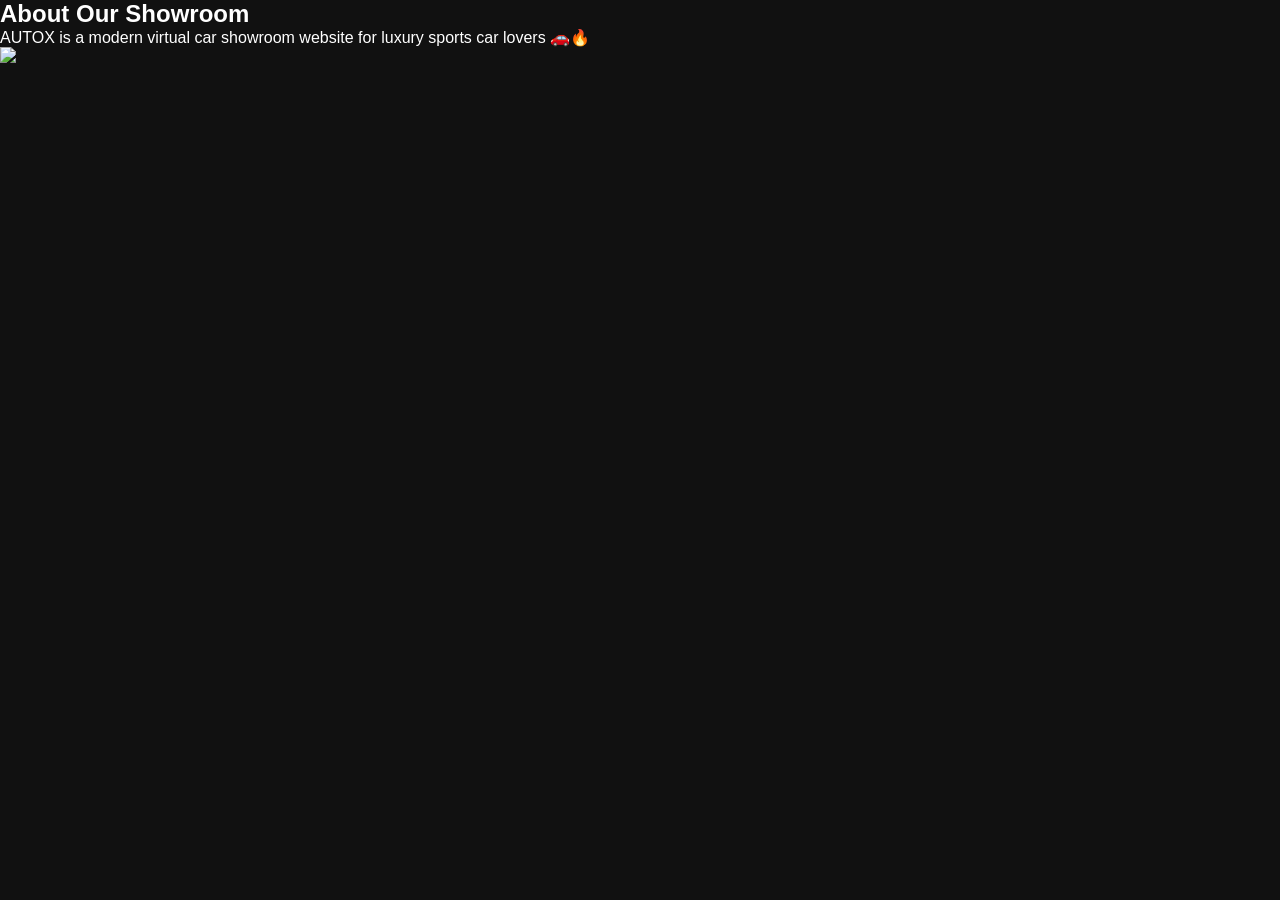
==== about.html @ 7179a284 "Add files via upload" ====
<!-- about.html -->

<!DOCTYPE html>
<html>

<head>

    <title>About AUTOX</title>

    <link rel="stylesheet" href="style.css">

</head>

<body>

    <section class="about-page">

        <h1>About Our Showroom</h1>

        <p>
            AUTOX is a modern virtual car showroom website
            for luxury sports car lovers 🚗🔥
        </p>

        <img src="https://images.unsplash.com/photo-1503376780353-7e6692767b70?q=80&w=1200&auto=format&fit=crop">

    </section>

</body>

</html>
---- style.css ----
/* style.css */

*{
    margin: 0;
    padding: 0;
    box-sizing: border-box;
    font-family: Arial;
}

body{
    background: #111;
    color: white;
}


/* Navbar */

header{
    width: 100%;
    position: fixed;
    top: 0;
    z-index: 1000;
    background: rgba(0,0,0,0.7);
    backdrop-filter: blur(10px);
}

nav{
    display: flex;
    justify-content: space-between;
    align-items: center;
    padding: 20px 10%;
}

.logo{
    font-size: 35px;
    font-weight: bold;
    color: red;
}

nav ul{
    display: flex;
    list-style: none;
}

nav ul li{
    margin-left: 25px;
}

nav ul li a{
    text-decoration: none;
    color: white;
    font-size: 18px;
    transition: 0.3s;
}

nav ul li a:hover{
    color: red;
}


/* Hero Section */

.hero{
    height: 100vh;
    position: relative;
    display: flex;
    justify-content: center;
    align-items: center;
    text-align: center;
    overflow: hidden;
}

#bg-video{
    position: absolute;
    width: 100%;
    height: 100%;
    object-fit: cover;
    z-index: -1;
}

.hero-content h1{
    font-size: 70px;
    margin-bottom: 20px;
}

.hero-content p{
    font-size: 24px;
    margin-bottom: 30px;
}

.hero-content button{
    padding: 15px 35px;
    border: none;
    background: red;
    color: white;
    font-size: 18px;
    border-radius: 10px;
    cursor: pointer;
    transition: 0.3s;
}

.hero-content button:hover{
    transform: scale(1.1);
}


/* Search */

.search-section{
    padding: 50px 10%;
    display: flex;
    gap: 20px;
    flex-wrap: wrap;
}

#searchInput,
#brandFilter{
    padding: 15px;
    border: none;
    border-radius: 10px;
    font-size: 16px;
    flex: 1;
}


/* Cars */

.cars-container{
    padding: 50px 10%;
    display: grid;
    grid-template-columns: repeat(auto-fit, minmax(300px,1fr));
    gap: 40px;
}

.car-card{
    background: #1c1c1c;
    border-radius: 20px;
    overflow: hidden;
    transition: 0.4s;
    box-shadow: 0 0 20px rgba(255,255,255,0.1);
}

.car-card:hover{
    transform: translateY(-10px);
    box-shadow: 0 0 20px red;
}

.car-card img{
    width: 100%;
    height: 250px;
    object-fit: cover;
}

.car-card h2{
    padding: 20px 20px 10px;
}

.car-card p{
    padding: 0 20px 20px;
    color: #ccc;
}

.buttons{
    display: flex;
    justify-content: space-between;
    align-items: center;
    padding: 0 20px 20px;
}

.buttons button{
    padding: 12px 20px;
    border: none;
    background: red;
    color: white;
    border-radius: 10px;
    cursor: pointer;
}

.fav-btn{
    font-size: 25px;
    background: transparent !important;
}


/* Contact */

.contact{
    padding: 100px 10%;
}

.contact h1{
    text-align: center;
    margin-bottom: 40px;
    font-size: 50px;
}

form{
    max-width: 700px;
    margin: auto;
    display: flex;
    flex-direction: column;
}

form input,
form textarea{
    margin-bottom: 20px;
    padding: 15px;
    border: none;
    border-radius: 10px;
    font-size: 16px;
}

form button{
    padding: 15px;
    border: none;
    background: red;
    color: white;
    border-radius: 10px;
    cursor: pointer;
}


/* Responsive */

@media(max-width:768px){

    nav{
        flex-direction: column;
    }

    nav ul{
        margin-top: 20px;
    }

    .hero-content h1{
        font-size: 45px;
    }

    .hero-content p{
        font-size: 18px;
    }
    /* Add this at the bottom of style.css */


/* Light Mode */

.light-mode{
    background: #f5f5f5;
    color: black;
}


.light-mode header{
    background: rgba(255,255,255,0.7);
}


.light-mode nav ul li a{
    color: black;
}


.light-mode .car-card{
    background: white;
    color: black;
}


.light-mode .car-card p{
    color: #333;
}


.light-mode .contact{
    background: #eee;
}


.light-mode form input,
.light-mode form textarea{
    background: white;
    color: black;
    border: 1px solid #ccc;
}


.light-mode .search-section{
    background: #f5f5f5;
}


.light-mode #searchInput,
.light-mode #brandFilter{
    background: white;
    color: black;
    border: 1px solid #ccc;
}
/* ABOUT PAGE */

.about-page{
    padding: 120px 10%;
    text-align: center;
}

.about-page h1{
    font-size: 60px;
    margin-bottom: 30px;
    color: red;
}

.about-page p{
    font-size: 22px;
    line-height: 40px;
    margin-bottom: 40px;
}

.about-page img{
    width: 100%;
    max-width: 800px;
    border-radius: 20px;
    box-shadow: 0 0 30px red;
    transition: 0.5s;
}

.about-page img:hover{
    transform: scale(1.03);
}



/* DETAILS PAGE */

.details-page{
    padding: 120px 10%;
    display: flex;
    justify-content: center;
    align-items: center;
    gap: 50px;
    flex-wrap: wrap;
}

.details-page img{
    width: 500px;
    border-radius: 20px;
    box-shadow: 0 0 30px red;
}

.details-text{
    max-width: 500px;
}

.details-text h1{
    font-size: 60px;
    margin-bottom: 20px;
    color: red;
}

.details-text p{
    font-size: 24px;
    margin-bottom: 20px;
}

.details-text button{
    padding: 15px 35px;
    border: none;
    background: red;
    color: white;
    border-radius: 10px;
    cursor: pointer;
    font-size: 18px;
    transition: 0.3s;
}

.details-text button:hover{
    transform: scale(1.1);
}



/* COMPARE PAGE */

.compare-page{
    padding: 120px 10%;
    text-align: center;
}

.compare-page h1{
    font-size: 60px;
    margin-bottom: 40px;
    color: red;
}

.compare-page table{
    width: 100%;
    border-collapse: collapse;
    overflow: hidden;
    border-radius: 20px;
}

.compare-page th{
    background: red;
    color: white;
    padding: 20px;
    font-size: 22px;
}

.compare-page td{
    padding: 20px;
    background: #1c1c1c;
    border-bottom: 1px solid #333;
    font-size: 18px;
}



/* GALLERY PAGE */

.gallery-page{
    padding: 120px 10%;
    text-align: center;
}

.gallery-page h1{
    font-size: 60px;
    margin-bottom: 50px;
    color: red;
}

.gallery-grid{
    display: grid;
    grid-template-columns: repeat(auto-fit, minmax(300px,1fr));
    gap: 30px;
}

.gallery-grid img{
    width: 100%;
    height: 300px;
    object-fit: cover;
    border-radius: 20px;
    transition: 0.5s;
    box-shadow: 0 0 20px rgba(255,255,255,0.1);
}

.gallery-grid img:hover{
    transform: scale(1.05);
    box-shadow: 0 0 30px red;
}



/* LOGIN PAGE */

.login-page{
    height: 100vh;
    display: flex;
    justify-content: center;
    align-items: center;
}

.login-form{
    background: rgba(255,255,255,0.1);
    backdrop-filter: blur(15px);
    padding: 50px;
    border-radius: 20px;
    width: 400px;
    box-shadow: 0 0 30px rgba(255,0,0,0.3);
}

.login-form h1{
    text-align: center;
    margin-bottom: 30px;
    color: red;
}

.login-form input{
    width: 100%;
    padding: 15px;
    margin-bottom: 20px;
    border: none;
    border-radius: 10px;
    font-size: 16px;
}

.login-form button{
    width: 100%;
    padding: 15px;
    border: none;
    background: red;
    color: white;
    border-radius: 10px;
    font-size: 18px;
    cursor: pointer;
    transition: 0.3s;
}

.login-form button:hover{
    transform: scale(1.05);
}
}
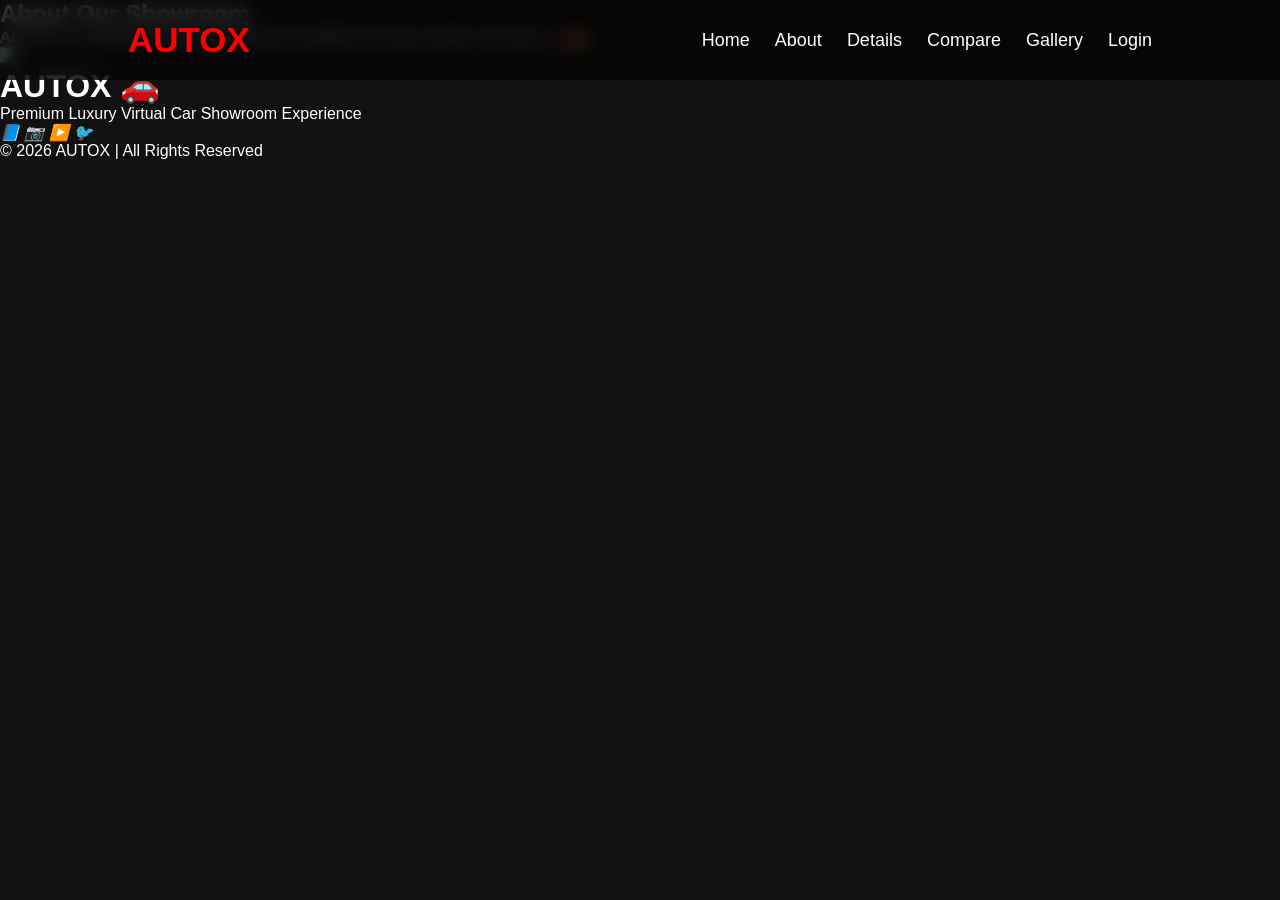
==== commit 8c6151c7: "Add files via upload" ====
--- a/about.html
+++ b/about.html
@@ -26,6 +26,86 @@
 
     </section>
 
+<header>
+
+    <nav>
+
+        <div class="logo">
+            AUTOX
+        </div>
+
+        <ul>
+
+            <li>
+                <a href="index.html">Home</a>
+            </li>
+
+            <li>
+                <a href="about.html">About</a>
+            </li>
+
+            <li>
+                <a href="details.html">Details</a>
+            </li>
+
+            <li>
+                <a href="compare.html">Compare</a>
+            </li>
+
+            <li>
+                <a href="gallery.html">Gallery</a>
+            </li>
+
+            <li>
+                <a href="login.html">Login</a>
+            </li>
+
+        </ul>
+
+    </nav>
+
+</header>
+<!-- PREMIUM FOOTER -->
+
+<footer>
+
+    <div class="footer-content">
+
+        <h1>AUTOX 🚗</h1>
+
+        <p>
+            Premium Luxury Virtual Car Showroom Experience
+        </p>
+
+        <div class="footer-links">
+
+        </div>
+
+
+        <!-- Social Icons -->
+
+        <div class="social-icons">
+
+            <i>📘</i>
+
+            <i>📷</i>
+
+            <i>▶️</i>
+
+            <i>🐦</i>
+
+        </div>
+
+
+        <p class="copyright">
+
+            © 2026 AUTOX | All Rights Reserved
+
+        </p>
+
+    </div>
+
+</footer>
 </body>
 
 </html>
--- a/style.css
+++ b/style.css
@@ -496,4 +496,157 @@
 .login-form button:hover{
     transform: scale(1.05);
 }
+/* BIG PREMIUM FOOTER */
+
+footer{
+    background: linear-gradient(to right, #000000, #111111);
+    padding: 80px 10%;
+    text-align: center;
+    margin-top: 120px;
+    border-top: 4px solid red;
+}
+
+
+.footer-content h1{
+    color: red;
+    font-size: 60px;
+    margin-bottom: 25px;
+    letter-spacing: 3px;
+}
+
+
+.footer-content p{
+    color: #ccc;
+    font-size: 20px;
+    margin-bottom: 30px;
+    line-height: 35px;
+}
+
+
+.footer-links{
+    margin-top: 30px;
+    margin-bottom: 40px;
+}
+
+
+.footer-links a{
+    text-decoration: none;
+    color: white;
+    margin: 0 20px;
+    font-size: 22px;
+    transition: 0.4s;
+    position: relative;
+}
+
+
+.footer-links a:hover{
+    color: red;
+}
+
+
+.footer-links a::after{
+    content: "";
+    position: absolute;
+    left: 0;
+    bottom: -8px;
+    width: 0%;
+    height: 3px;
+    background: red;
+    transition: 0.4s;
+}
+
+
+.footer-links a:hover::after{
+    width: 100%;
+}
+
+
+.social-icons{
+    margin-top: 30px;
+    margin-bottom: 30px;
+}
+
+
+.social-icons i{
+    color: white;
+    font-size: 35px;
+    margin: 0 15px;
+    transition: 0.4s;
+    cursor: pointer;
+}
+
+
+.social-icons i:hover{
+    color: red;
+    transform: scale(1.2);
+}
+
+
+.copyright{
+    margin-top: 40px;
+    font-size: 16px;
+    color: gray;
+    border-top: 1px solid #333;
+    padding-top: 20px;
+}
+/* LIGHT MODE */
+
+.light-mode{
+    background: white;
+    color: black;
+}
+
+
+.light-mode header{
+    background: rgba(255,255,255,0.9);
+}
+
+
+.light-mode nav ul li a{
+    color: black;
+}
+
+
+.light-mode .logo{
+    color: red;
+}
+
+
+.light-mode .car-card{
+    background: #f1f1f1;
+    color: black;
+}
+
+
+.light-mode .car-card p{
+    color: #444;
+}
+
+
+.light-mode .contact{
+    background: white;
+}
+
+
+.light-mode input,
+.light-mode textarea,
+.light-mode select{
+    background: #eee;
+    color: black;
+}
+
+
+.light-mode footer{
+    background: #f1f1f1;
+}
+
+
+.light-mode .footer-links a{
+    color: black;
+}
+
+
+.light-mode .copyright{
+    color: #444;
+}
 }
